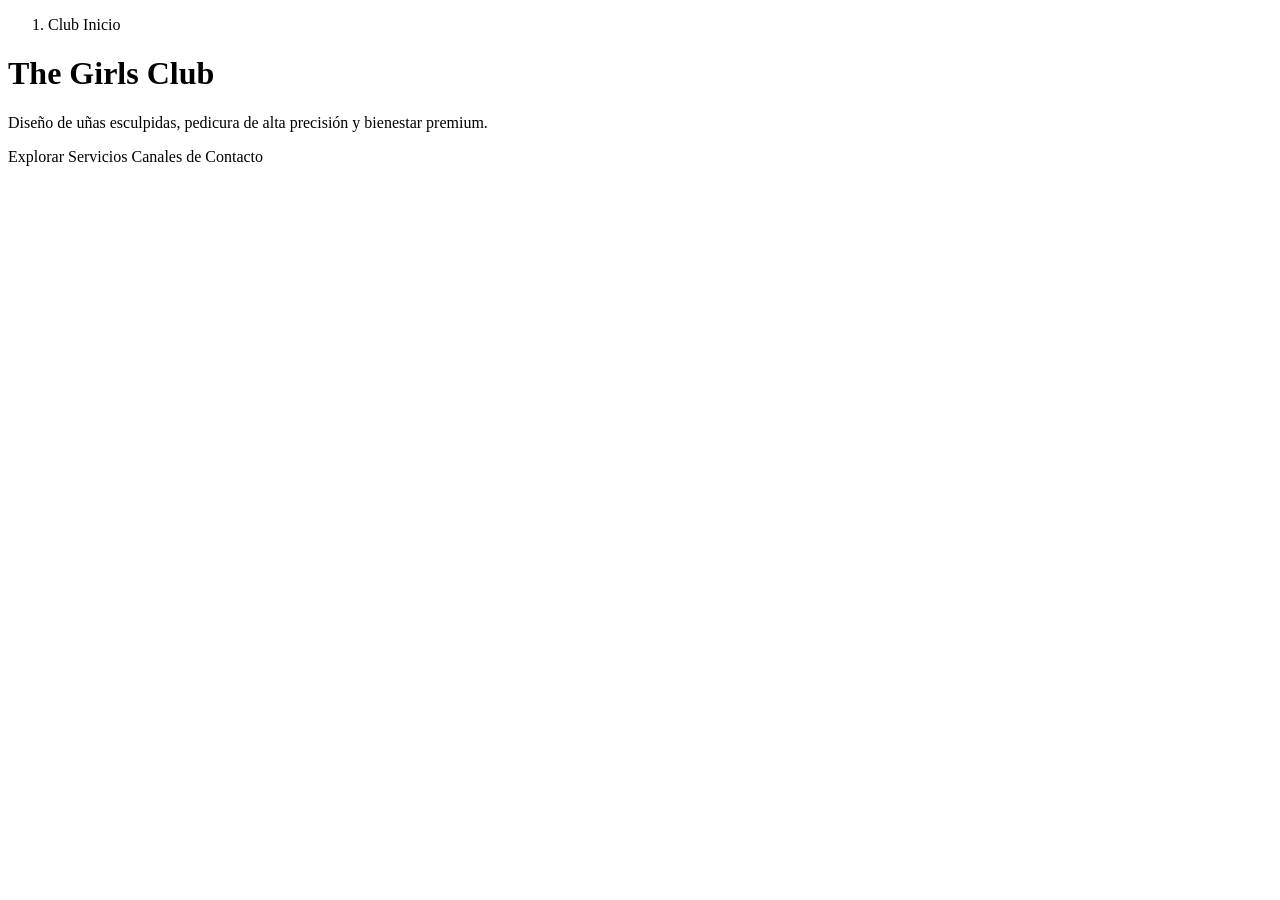
==== src/main/resources/templates/index.html @ aa7c0f45 "Actualización del proyecto" ====
<!DOCTYPE html>
<html xmlns:th="http://www.thymeleaf.org">
<head th:replace="~{layout/layout :: head}"></head>
<body>
<nav th:replace="~{layout/layout :: navbar}"></nav>

<div class="container mt-4">
    <div class="breadcrumb-container shadow-sm">
        <nav aria-label="breadcrumb">
            <ol class="breadcrumb">
                <li class="breadcrumb-item active" aria-current="page"><i class="bi bi-house-heart me-1"></i> Club Inicio</li>
            </ol>
        </nav>
    </div>

    <div class="p-5 mb-4 card-premium rounded-3 text-center my-5 position-relative overflow-hidden">
        <div class="py-5 position-relative" style="z-index: 2;">
            <h1 class="display-3 fw-bold logo-glow mb-3">The Girls Club</h1>
            <p class="col-md-8 fs-4 mx-auto mb-4" style="color: var(--red-wine);">Diseño de uñas esculpidas, pedicura de alta precisión y bienestar premium.</p>
            <div class="d-grid gap-2 d-sm-flex justify-content-sm-center">
                <a th:href="@{/servicios}" class="btn btn-premium-primary btn-lg px-4 gap-3">Explorar Servicios</a>
                <a th:href="@{/contactanos}" class="btn btn-premium-secondary btn-lg px-4">Canales de Contacto</a>
            </div>
        </div>
    </div>
</div>

<footer th:replace="~{layout/layout :: footer}"></footer>
</body>
</html>
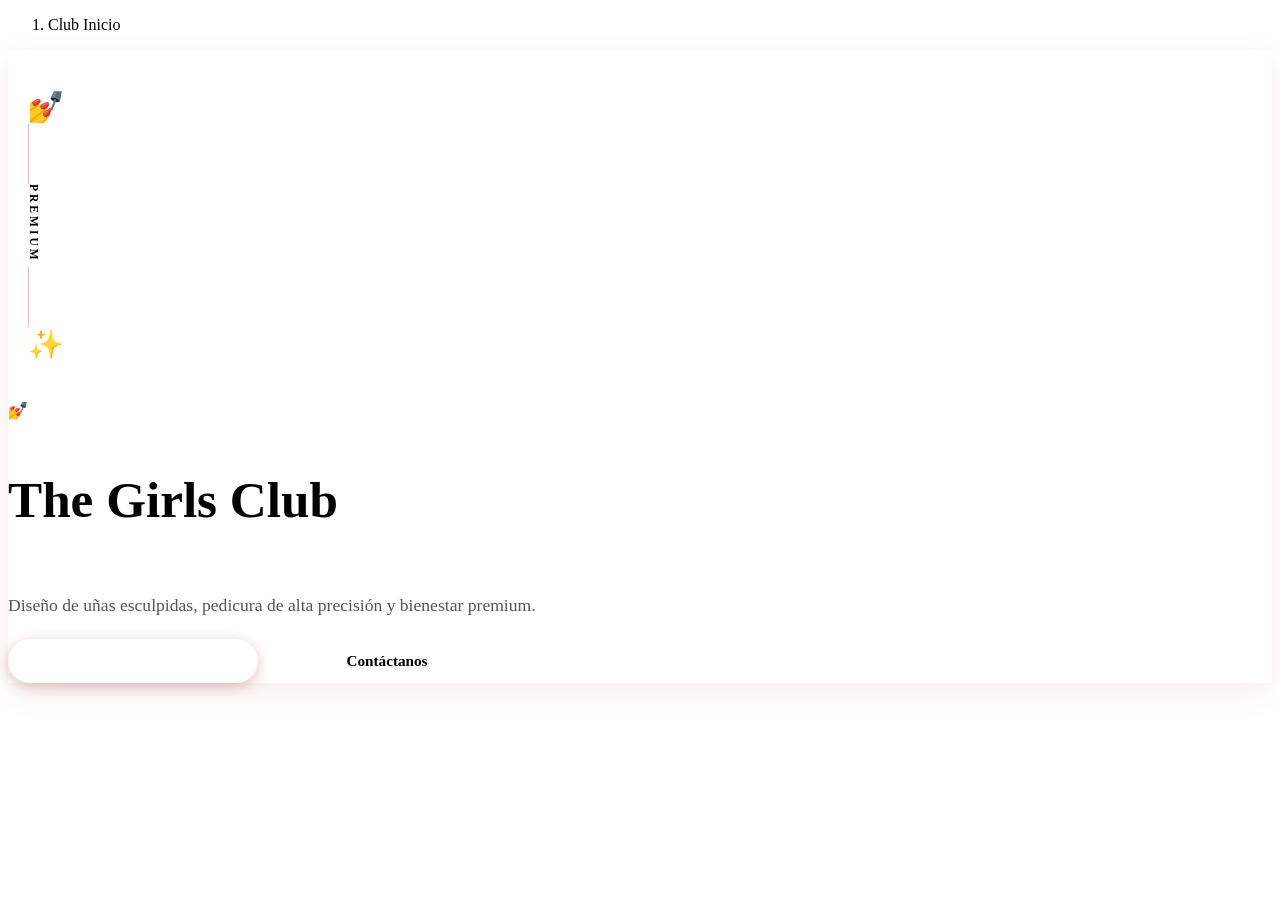
==== commit 3b530f19: "feat: sistema completo de reservas The Girls Club - Autenticacion Spring Security + Google OAuth2 - " ====
--- a/src/main/resources/templates/index.html
+++ b/src/main/resources/templates/index.html
@@ -1,29 +1,214 @@
 <!DOCTYPE html>
-<html xmlns:th="http://www.thymeleaf.org">
+<!--
+    index.html — Página de inicio de The Girls Club
+    Diseño: tarjeta con franja lateral rosada y separador decorativo.
+    Sin burbujas — limpio y elegante acorde a la identidad del salón.
+    Textos i18n con #{clave} — cambian según el idioma del footer.
+-->
+<html xmlns:th="http://www.thymeleaf.org" th:lang="${#locale.language}">
 <head th:replace="~{layout/layout :: head}"></head>
 <body>
 <nav th:replace="~{layout/layout :: navbar}"></nav>
 
-<div class="container mt-4">
-    <div class="breadcrumb-container shadow-sm">
-        <nav aria-label="breadcrumb">
-            <ol class="breadcrumb">
-                <li class="breadcrumb-item active" aria-current="page"><i class="bi bi-house-heart me-1"></i> Club Inicio</li>
+<main id="contenido-principal" class="container mt-4 pb-5">
+
+    <!-- Breadcrumb internacionalizado -->
+    <nav aria-label="breadcrumb" class="mb-4">
+        <div class="bg-white p-3 rounded-3 shadow-sm d-inline-block">
+            <ol class="breadcrumb mb-0">
+                <li class="breadcrumb-item active" aria-current="page">
+                    <i class="bi bi-house-heart me-1" style="color:var(--red-wine)" aria-hidden="true"></i>
+                    <span th:text="#{inicio.breadcrumb}">Club Inicio</span>
+                </li>
             </ol>
-        </nav>
-    </div>
-
-    <div class="p-5 mb-4 card-premium rounded-3 text-center my-5 position-relative overflow-hidden">
-        <div class="py-5 position-relative" style="z-index: 2;">
-            <h1 class="display-3 fw-bold logo-glow mb-3">The Girls Club</h1>
-            <p class="col-md-8 fs-4 mx-auto mb-4" style="color: var(--red-wine);">Diseño de uñas esculpidas, pedicura de alta precisión y bienestar premium.</p>
-            <div class="d-grid gap-2 d-sm-flex justify-content-sm-center">
-                <a th:href="@{/servicios}" class="btn btn-premium-primary btn-lg px-4 gap-3">Explorar Servicios</a>
-                <a th:href="@{/contactanos}" class="btn btn-premium-secondary btn-lg px-4">Canales de Contacto</a>
+        </div>
+    </nav>
+
+    <!-- ── Hero section ──────────────────────────────────────────────
+         Diseño: tarjeta blanca con borde rosa, franja lateral rosada
+         y separador de puntos bajo el título.
+         Sin burbujas — más limpio y profesional.
+    ─────────────────────────────────────────────────────────────── -->
+    <section class="hero-card rounded-4 overflow-hidden my-4"
+             aria-label="Bienvenida a The Girls Club">
+        <div class="row g-0">
+
+            <!-- Franja lateral izquierda — visible solo en desktop -->
+            <div class="col-md-3 hero-sidebar d-none d-md-flex flex-column align-items-center justify-content-center gap-3"
+                 aria-hidden="true">
+                <span class="sidebar-icon">💅</span>
+                <div class="sidebar-line"></div>
+                <span class="sidebar-text">Premium</span>
+                <div class="sidebar-line"></div>
+                <span class="sidebar-icon">✨</span>
+            </div>
+
+            <!-- Contenido principal -->
+            <div class="col-md-9 d-flex align-items-center justify-content-center py-5 px-4 px-md-5">
+                <div class="text-center" style="max-width:580px">
+
+                    <!-- Ícono mobile — solo en pantallas pequeñas -->
+                    <div class="d-md-none mb-3 fs-1" aria-hidden="true">💅</div>
+
+                    <!-- Decorador de 3 puntos encima del título -->
+                    <div class="hero-deco mb-3" aria-hidden="true">
+                        <span></span><span></span><span></span>
+                    </div>
+
+                    <!-- Título principal — tipografía Playfair Display -->
+                    <h1 class="hero-title mb-2" th:text="#{inicio.titulo}">
+                        The Girls Club
+                    </h1>
+
+                    <!-- Separador elegante bajo el título -->
+                    <div class="hero-separator mb-4" aria-hidden="true"></div>
+
+                    <!-- Subtítulo internacionalizado -->
+                    <p class="hero-subtitle mb-5" th:text="#{inicio.subtitulo}">
+                        Diseño de uñas esculpidas, pedicura de alta precisión y bienestar premium.
+                    </p>
+
+                    <!-- Botones diferenciados -->
+                    <div class="d-flex flex-column flex-sm-row gap-3 justify-content-center">
+
+                        <!-- Primario: fondo vino sólido con sombra -->
+                        <a th:href="@{/servicios}"
+                           class="btn-hero-primary"
+                           th:text="#{inicio.btn_servicios}">
+                            Explorar Servicios
+                        </a>
+
+                        <!-- Secundario: solo borde vino, fondo transparente -->
+                        <a th:href="@{/contactanos}"
+                           class="btn-hero-secondary"
+                           th:text="#{inicio.btn_contacto}">
+                            Contáctanos
+                        </a>
+
+                    </div>
+                </div>
             </div>
         </div>
-    </div>
-</div>
+    </section>
+
+</main>
+
+<style>
+    /* ── Tarjeta hero ──────────────────────────────────────────────
+       Fondo blanco con borde rosa suave y sombra cálida.
+    ─────────────────────────────────────────────────────────────── */
+    .hero-card {
+        background: #fff;
+        border: 2px solid var(--rose-quartz);
+        box-shadow: 0 8px 32px rgba(158,24,43,0.08);
+        min-height: 380px;
+    }
+
+    /* Franja lateral — gradiente vertical rosado */
+    .hero-sidebar {
+        background: linear-gradient(180deg, var(--rose-quartz) 0%, var(--blush) 50%, var(--rose-quartz) 100%);
+        padding: 40px 20px;
+    }
+    .sidebar-icon { font-size: 1.8rem; }
+    .sidebar-line { width: 1px; height: 60px; background: rgba(158,24,43,0.3); }
+    .sidebar-text {
+        font-family: 'Playfair Display', serif;
+        font-size: .72rem;
+        font-weight: 700;
+        color: var(--red-wine);
+        letter-spacing: 3px;
+        text-transform: uppercase;
+        writing-mode: vertical-rl;
+    }
+
+    /* 3 puntos decorativos sobre el título */
+    .hero-deco { display: flex; justify-content: center; gap: 6px; }
+    .hero-deco span {
+        display: inline-block;
+        width: 8px; height: 8px;
+        border-radius: 50%;
+        background: var(--blush);
+    }
+    .hero-deco span:nth-child(2) {
+        background: var(--red-wine);
+        width: 10px; height: 10px;
+    }
+
+    /* Título */
+    .hero-title {
+        font-family: 'Playfair Display', serif;
+        font-weight: 800;
+        font-size: clamp(2.2rem, 5vw, 3.2rem);
+        color: var(--red-wine);
+        line-height: 1.1;
+    }
+
+    /* Separador gradiente bajo el título */
+    .hero-separator {
+        width: 80px;
+        height: 3px;
+        background: linear-gradient(90deg, var(--rose-quartz), var(--red-wine), var(--rose-quartz));
+        border-radius: 2px;
+        margin: 0 auto;
+    }
+
+    /* Subtítulo */
+    .hero-subtitle {
+        font-size: clamp(.95rem, 2vw, 1.1rem);
+        color: #555;
+        line-height: 1.7;
+    }
+
+    /* Botón primario — vino sólido con sombra */
+    .btn-hero-primary {
+        display: inline-block;
+        background: var(--red-wine);
+        color: #fff !important;
+        border: 2px solid var(--red-wine);
+        border-radius: 30px;
+        padding: 13px 30px;
+        font-size: .95rem;
+        font-weight: 700;
+        text-decoration: none;
+        transition: all .3s;
+        min-width: 190px;
+        text-align: center;
+        box-shadow: 0 4px 14px rgba(158,24,43,0.28);
+    }
+    .btn-hero-primary:hover, .btn-hero-primary:focus {
+        background: #7A1121;
+        border-color: #7A1121;
+        color: #fff !important;
+        transform: translateY(-2px);
+        box-shadow: 0 6px 18px rgba(158,24,43,0.38);
+        outline: 3px solid var(--blush);
+        outline-offset: 2px;
+    }
+
+    /* Botón secundario — borde vino, fondo transparente */
+    .btn-hero-secondary {
+        display: inline-block;
+        background: transparent;
+        color: var(--red-wine) !important;
+        border: 2px solid var(--red-wine);
+        border-radius: 30px;
+        padding: 13px 30px;
+        font-size: .95rem;
+        font-weight: 700;
+        text-decoration: none;
+        transition: all .3s;
+        min-width: 190px;
+        text-align: center;
+    }
+    .btn-hero-secondary:hover, .btn-hero-secondary:focus {
+        background: var(--red-wine);
+        color: #fff !important;
+        transform: translateY(-2px);
+        box-shadow: 0 4px 14px rgba(158,24,43,0.22);
+        outline: 3px solid var(--blush);
+        outline-offset: 2px;
+    }
+</style>
 
 <footer th:replace="~{layout/layout :: footer}"></footer>
 </body>
